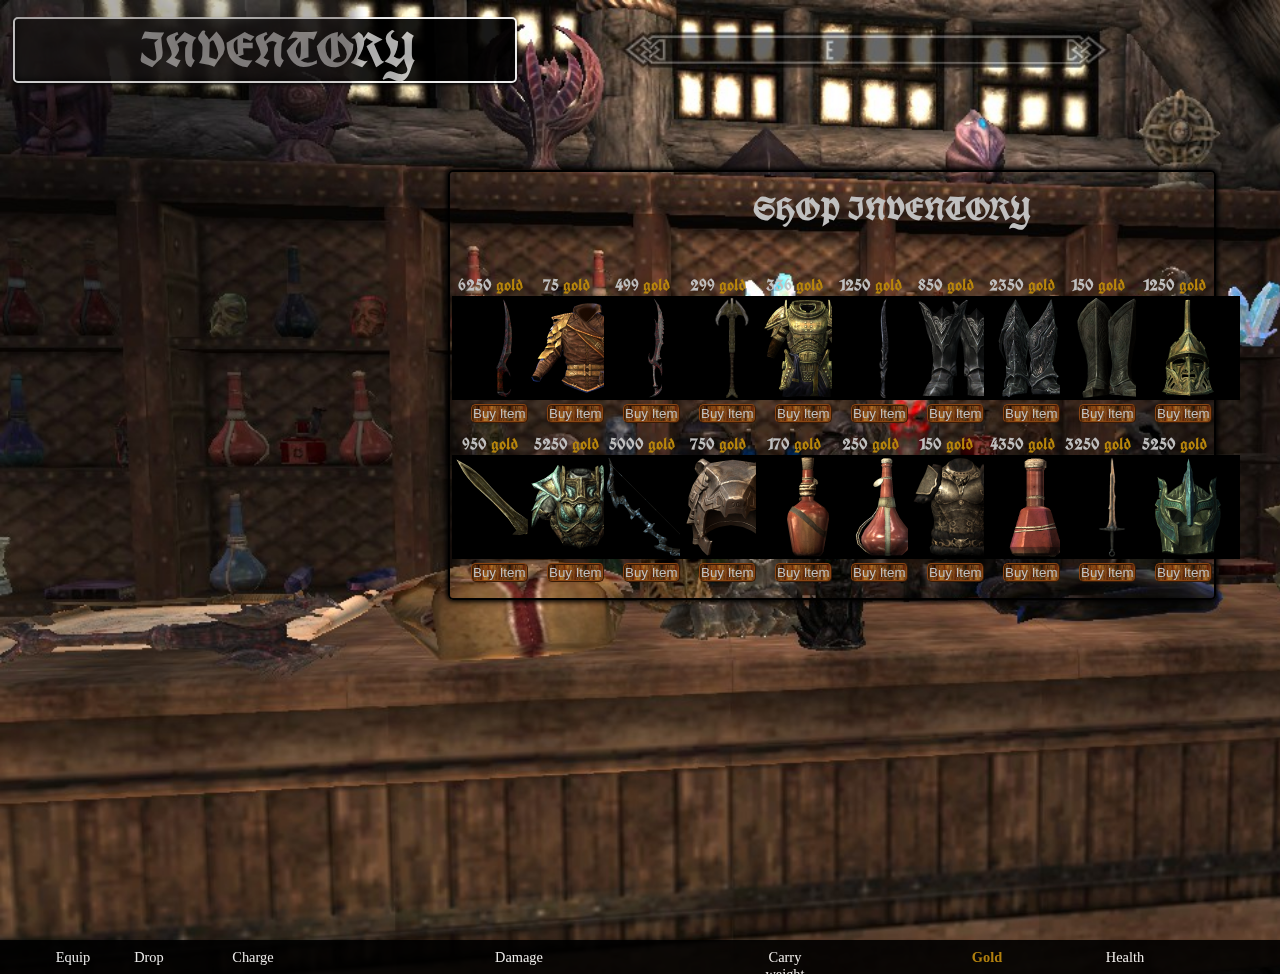
==== cook-js-lab-shoppingList-lab-8/index.html @ 16c43e95 "Total redesign. almost done with the cart" ====
<!DOCTYPE html>
<html lang="en">

<head>
    <meta charset="utf-8" />
    <meta name="viewport" content="width=device-width, initial-scale=1">
    <!--    FONTS-->
  <link href="https://fonts.googleapis.com/css?family=MedievalSharp|UnifrakturCook:700" rel="stylesheet">
    <link href="https://fonts.googleapis.com/css?family=Eczar|VT323" rel="stylesheet">


    <link rel="stylesheet" href="css/style.css">
<!--    <link rel="stylesheet" href="normalize.css">-->



    <title>Marc Cook | Developer</title>
</head>



<body>

    
    
    
<!--        INVENTORY BOX-->
    <section id="box">
        
        <h1>INVENTORY</h1>

<!--
        <input id="itemName" type="text" placeholder="Item">
        <input id="itemPrice" type="text" placeholder="Price">
-->
    

    </section>

<!--THIS CONTAIN STLYING THAT GIVE THE BLUR EFFECT ON INVENTORY BOX-->

    <div id="gaussian-blur">
    
    </div>    
    
    <!--THIS CONTAINER WILL HOLD ALL OF MY ITEMS        -->
        <table id="item-container">
           
            <tr class="item-list">
                 <h1 class="shop-inventory">SHOP INVENTORY</h1>
                <td class="item">
                    <h2><p>6250 <b>gold</b></p></h2>
                    <img src="imgs/200px-BladeofWoe.png">
                    <button type="button" onclick="addToList()">Buy Item</button>
                </td>
                <td class="item">
                    <h2><p>75 <b>gold</b></p></h2>
                    <img src="imgs/200px-CultistRobes.png">
                    <button type="button" onclick="addToList()">Buy Item</button>
                </td>
                <td class="item">
                    <h2><p>499 <b>gold</b></p></h2>
                    <img src="imgs/200px-DaedricSwordoftheVampire.png">
                    <button type="button" onclick="addToList()">Buy Item</button>
                </td>
                <td class="item">
                    <h2><p>299 <b>gold</b></p></h2>
                    <img src="imgs/Elvenmace.png">
                    <button type="button" onclick="addToList()">Buy Item</button>
                </td>
                <td class="item">
                    <h2><p>336 <b>gold</b></p></h2>
                    <img src="imgs/200px-Dwarven_Armor.png">
                    <button type="button" onclick="addToList()">Buy Item</button>
                </td>
                 <td class="item">
                     <h2><p>1250 <b>gold</b></p></h2>
                    <img src="imgs/Ebony_Sword.png">
                    <button type="button" onclick="addToList()">Buy Item</button>
                </td>
                <td class="item">
                    <h2><p>850 <b>gold</b></p></h2>
                    <img src="imgs/200px-EbonyBoots.png">
                    <button type="button" onclick="addToList()">Buy Item</button>
                </td>
                <td class="item">
                    <h2><p>2350 <b>gold</b></p></h2>
                    <img src="imgs/200px-DaedricBoots.png">
                    <button type="button" onclick="addToList()">Buy Item</button>
                </td>
                <td class="item">
                    <h2><p>150 <b>gold</b></p></h2>
                    <img src="imgs/200px-SteelPlateBoots.png">
                    <button type="button" onclick="addToList()">Buy Item</button>
                </td>
                <td class="item">
                    <h2><p>1250 <b>gold</b></p></h2>
                    <img src="imgs/200px-DwarvenHelmet_male.png">
                    <button type="button" onclick="addToList()">Buy Item</button>
                </td>
                 <td class="item">
                     <h2><p>950 <b>gold</b></p></h2>
                    <img src="imgs/200px-ElvenSword.png">
                    <button type="button" onclick="addToList()">Buy Item</button>
                </td>
                <td class="item">
                    <h2><p>5250 <b>gold</b></p></h2>
                    <img src="imgs/200px-GlassArmor_female.png">
                    <button type="button" onclick="addToList()">Buy Item</button>
                </td>
                <td class="item">
                    <h2><p>5000 <b>gold</b></p></h2>
                    <img src="imgs/200px-NightingaleBow.png">
                    <button type="button" onclick="addToList()">Buy Item</button>
                </td>
                <td class="item">
                    <h2><p>750 <b>gold</b></p></h2>
                    <img src="imgs/200px-NordicCarvedHelmet.png">
                    <button type="button" onclick="addToList()">Buy Item</button>
                </td>
                <td class="item">
                    <h2><p>170 <b>gold</b></p></h2>
                    <img src="imgs/200px-PotionofPlentifulHealing.png">
                    <button type="button" onclick="addToList()">Buy Item</button>
                </td>
                 <td class="item">
                     <h2><p>250 <b>gold</b></p></h2>
                    <img src="imgs/200px-PotionofVigorousHealing.png">
                    <button type="button" onclick="addToList()">Buy Item</button>
                </td>
                <td class="item">
                    <h2><p>150 <b>gold</b></p></h2>
                    <img src="imgs/200px-WolfArmor.png">
                    <button type="button" onclick="addToList()">Buy Item</button>
                </td>
                <td class="item">
                    <h2><p>4350 <b>gold</b></p></h2>
                    <img src="imgs/PotionofMinorHealing.png">
                    <button type="button" onclick="addToList()">Buy Item</button>
                </td>
                <td class="item">
                    <h2><p>3250 <b>gold</b></p></h2>
                    <img src="imgs/Dragonbone_Sword.png">
                    <button type="button" onclick="addToList()">Buy Item</button>
                </td>
                <td class="item">
                    <h2><p>5250 <b>gold</b></p></h2>
                    <img src="imgs/elven-helm200px.png">
                    <button type="button" onclick="addToList()">Buy Item</button>
                </td>
                
            </tr>
        
        
        </table>        
    
<!--    THIS BOX CONTAINS ALL THE FOOTER INFO. HEALH, GOLD DAMAGE GA-->
    
    <section id="stat-box">

        <ul id="stat-list">
            <div class="equip">
                <p>Equip</p>
            </div>
            <div class="drop">
                <p>Drop</p>
            </div>
            <div class="charge">Charge</div>
            <div class="damage">
                <p>Damage</p>
            </div>
            <div class="carry-weight">
                <p>Carry weight</p>
            </div>
            <div class="gold">
                <b>Gold</b>
            </div>
            <div class="power-bar">
                <p>Health</p>
            </div>

        </ul>


        

        

        

    </section>


    <!--- 

MY SCRIPT

ALWAYS KEEP SCRIPT TAG BELOW WHAT YOU TRYING TO RUN

-->


    <!--        <script src="js/comparescript.js" type="text/javascript"></script>-->
<!--    <script src="js/script.js" type="text/javascript"></script>-->
     <script src="js/script2.js" type="text/javascript"></script>
</body>

</html>
---- cook-js-lab-shoppingList-lab-8/css/style.css ----
/*


IN ORDER TO STRETCH FULL LENGTH YOU MUST SET GLOBAL MARGIN AND PADDING TO 0PX




*/
/*
@font-face{
    font-family:poop;
    src:url(../fonts/cardinal.ttf);
}
*/


* {
    margin: 0px;
    padding: 0px;
}
html{
    position: relative;
    width:100%;
    height:974px;
}
body {
    background-image: url(../imgs/skyrimShop.jpg);
    background-repeat: no-repeat;
    background-size: cover;
/*    background-size: 100% 960px*/
 
}


/*SHOPPING CART CONTAINER STYLE*/

section {
    position: relative;
    width: 500px;
    height: auto;
    left:22%;
    top:0px;
    border: 2px solid white;
    border-radius: 5px;
    box-shadow: 0px 2px 3px 0px;
    background-color: black;
    opacity: .9;
}


/*SHOPPING CART ITEM STYLE*/

div {
    position: relative;
    font-size: .9em;
    text-align: left;
    float: left;
    left: 0%;
    width: 70%;
    height: auto;
    color: white;
    padding: 5px;
}


/*SHOPPING CART STYLE*/

h1 {
    position: relative;
    text-align: center;
    color: silver;
    left:25%;
    font-family: 'UnifrakturCook', cursive;
    width:50%;
    
}

#box {
    position: relative;
    text-align: center;
    font-family: monospace;
    font-size: 1.5em;
    top: 17px;
    left: 1%;
    font-family: 'VT323', monospace;
     
}

#gaussian-blur{
    position: relative;
    width: 26%;
    height:525px;
    left: 1%;
    bottom: 520px;
    border-radius: 5px;
    filter:blur(5px);
    opacity: .4;
    background-image: url(../imgs/Ragged_Flagon_Shop_Sign.gif);
    background-repeat: no-repeat;
    background-size: cover;
    
    
}

/*STAT BOX STYLE*/

#stat-box {
    position: fixed;
    float: left;
    border: 2px solid transparent;
    border-radius: 0px;
    top:940px;
    left: 0px;
    width: 100%;
    height: 30px;
}

#stat-list {
    position: relative;
    display: flex;
    left: 0px;
    width: 100%;
    height: auto;
}


/*STAT STYLE*/

.equip {
    position: relative;
    left: 3.5%;
    text-align: center;
    width: 3%;
}

.drop {
    position: relative;
    left: 6%;
    text-align: center;
    width: 2%;
}

.charge {
    position: relative;
    left: 10%;
    text-align: center;
    width: 5%;
}

.damage {
    position: relative;
    left: 25%;
    width: 5%;
    text-align: center;
}

.carry-weight {
    position: relative;
    left: 40%;
    text-align: center;
    width: 5%;
}

.gold {
    position: relative;
    left: 50%;
    text-align: center;
    width: 5%;
}

.power-bar {
    position: relative;
    left: 55%;
    text-align: center;
    width: 5%;
}


/*TOTAL COST STYLING AND FOOTER*/
ul {
    position: relative;
    width: 34%;
    height: auto;
    border: 2px solid transparent;
    color: white;
    left: 35%;
    display: flex;
    color:darkgreen;
}

li {
    position: relative;
    font-size: 1em;
    color: whitesmoke;
    list-style: none;
    width: 100px;
    text-align: center;
    left: 35%;
}

b {
    color:darkgoldenrod;
}


/*ITEM CONTAINER STYLE*/
#item-container{
    position: fixed;
    width:60%;
    height: 430px;
    left:35%;
    bottom:300px;
    border-radius: 5px;
    border:2px solid;
    box-shadow: 0 0 5px 2px black;
    display: flex;
    flex-wrap: wrap;
}
.item{
    position: relative;
    left:0px;
    top:100px;
    width: 10%;
    display: inline-block;
    padding-bottom:10px;
}
 
img{
    position: relative;
    width:100px;
    border: 2px solid transparent;
    background-color:rgb(0, 0, 0);

     
}
button{
    position: relative;
    left:19px;
    border-radius:5px;
    border:2px ridge saddlebrown;
    background-color:grey;
    background-image: url(../imgs/Wood-Textures-9.jpg);
    background-repeat: no-repeat;
    background-size: cover;
    color: silver;
    text-align: center;
    
    
    
}

/*SHOP INVENTORY*/

.shop-inventory{
    position: fixed;
    bottom:670px;
    width:350px;
    left:56%;
font-family: 'UnifrakturCook', cursive;
 
}

h2 p{
    color:silver;
    font-size:.7em;
    text-align: center;
    font-family: 'UnifrakturCook', cursive;
}
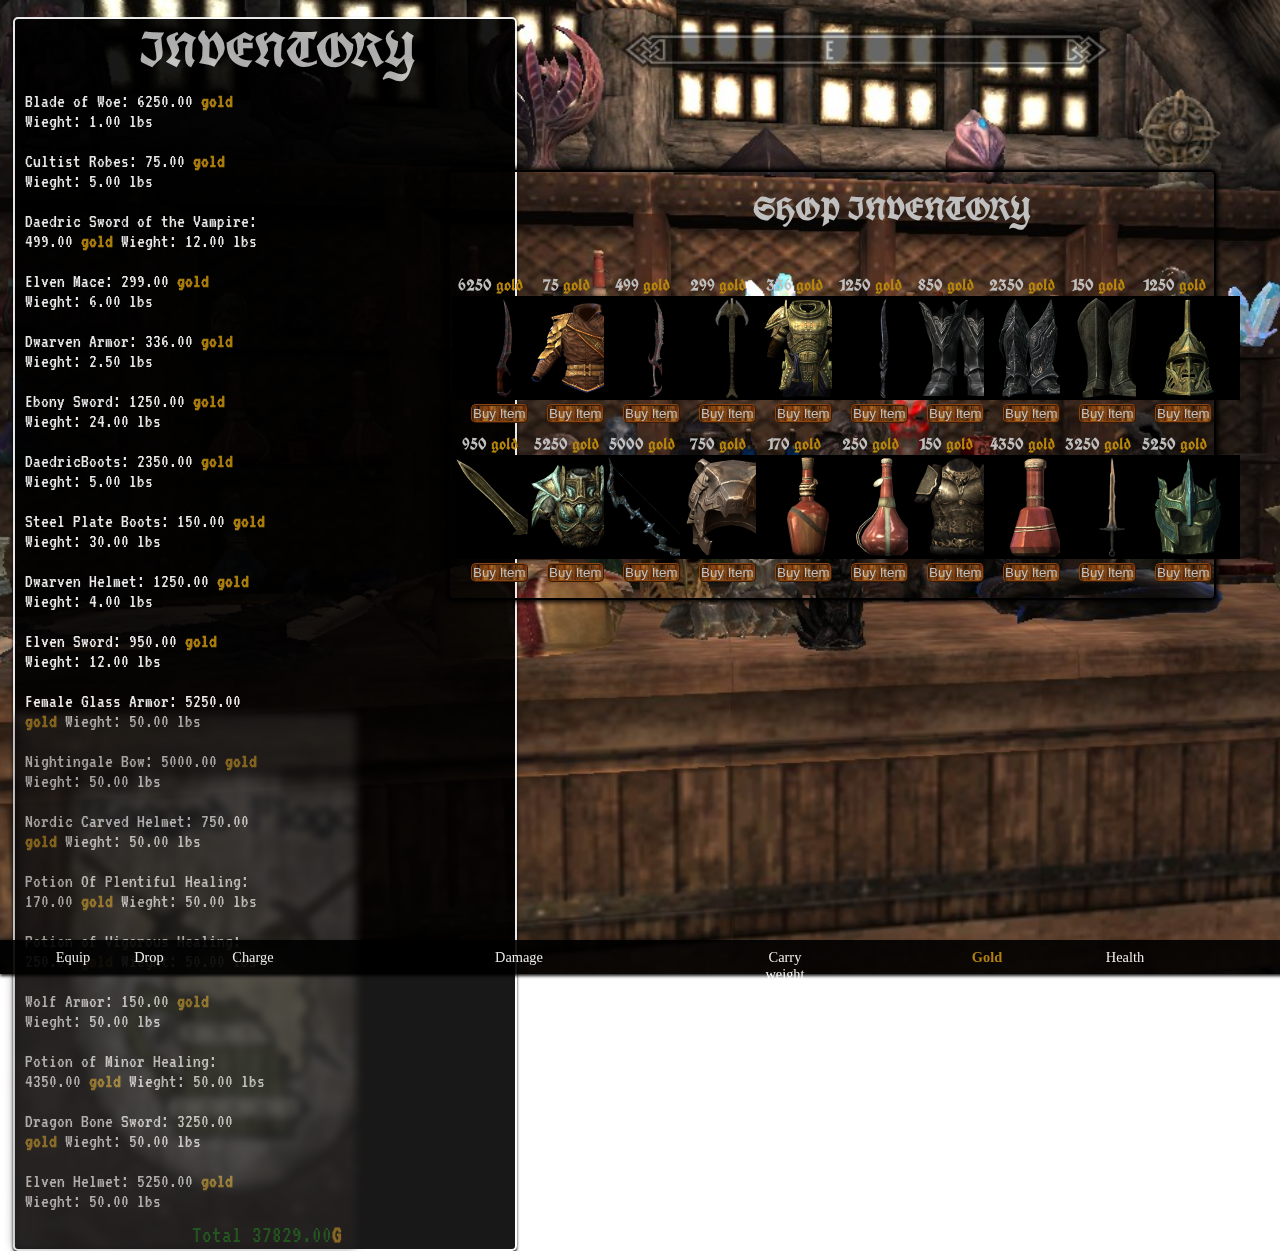
==== commit a69c8648: "Work in progress" ====
--- a/cook-js-lab-shoppingList-lab-8/index.html
+++ b/cook-js-lab-shoppingList-lab-8/index.html
@@ -201,8 +201,8 @@
 
 
     <!--        <script src="js/comparescript.js" type="text/javascript"></script>-->
-<!--    <script src="js/script.js" type="text/javascript"></script>-->
-     <script src="js/script2.js" type="text/javascript"></script>
+    <script src="js/script.js" type="text/javascript"></script>
+<!--     <script src="js/script2.js" type="text/javascript"></script>-->
 </body>
 
 </html>